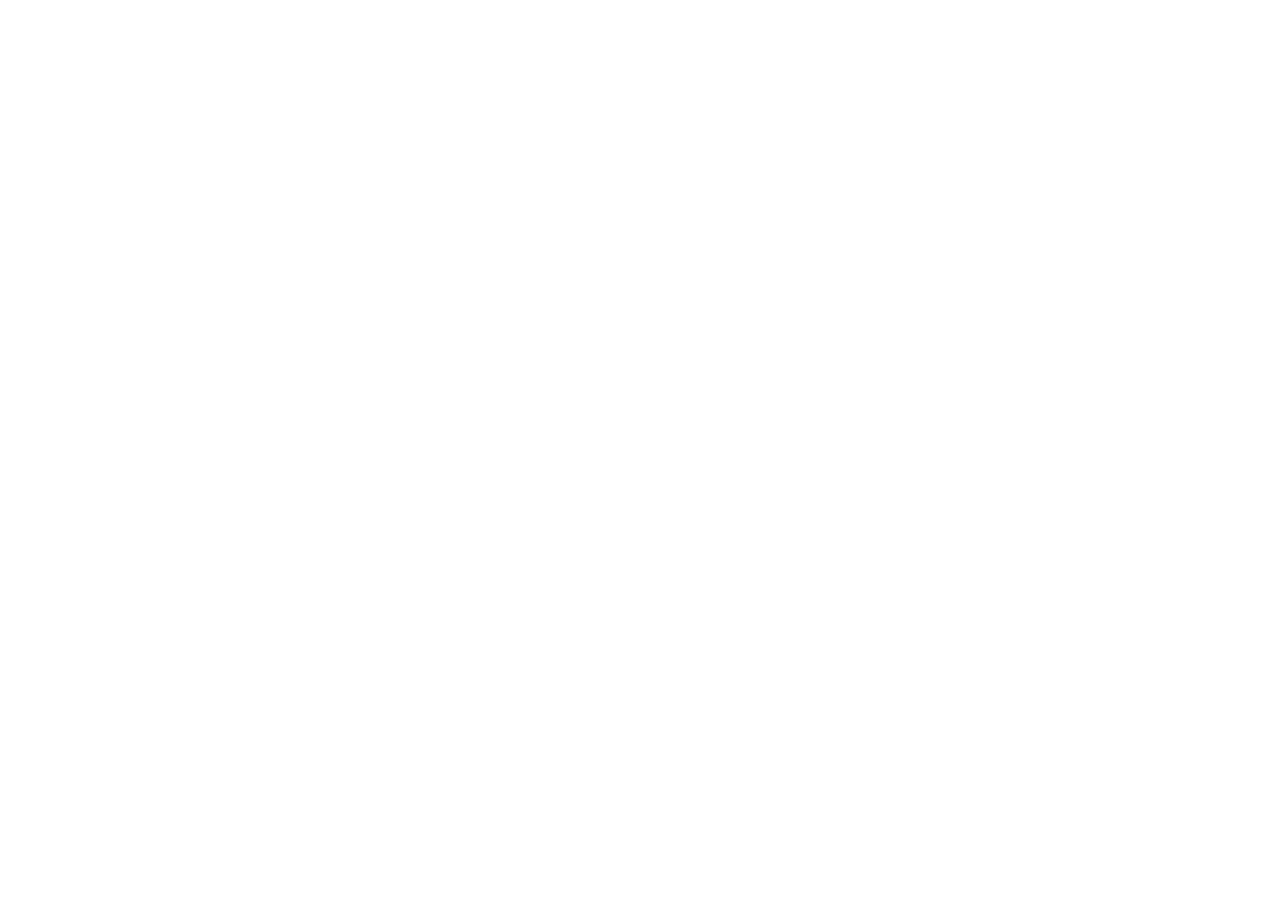
==== aulas.html @ e1991c1c "vs. 1" ====
<!DOCTYPE html>
<html lang="pt-BR">
<head>
    <meta charset="UTF-8">
    <meta name="viewport" content="width=device-width, initial-scale=1.0">
    <title>Document</title>
    <!--Estilos e Bootstrap-->
    <link href="https://cdn.jsdelivr.net/npm/bootstrap@5.3.3/dist/css/bootstrap.min.css" rel="stylesheet" integrity="sha384-QWTKZyjpPEjISv5WaRU9OFeRpok6YctnYmDr5pNlyT2bRjXh0JMhjY6hW+ALEwIH" crossorigin="anonymous">
    <link rel="stylesheet" href="/css/estilo.css">
</head>
<body>

    <!--Scripts bootstrap-->
    <script src="https://cdn.jsdelivr.net/npm/bootstrap@5.3.3/dist/js/bootstrap.bundle.min.js" integrity="sha384-YvpcrYf0tY3lHB60NNkmXc5s9fDVZLESaAA55NDzOxhy9GkcIdslK1eN7N6jIeHz" crossorigin="anonymous"></script>
    <script src="https://cdn.jsdelivr.net/npm/@popperjs/core@2.11.8/dist/umd/popper.min.js" integrity="sha384-I7E8VVD/ismYTF4hNIPjVp/Zjvgyol6VFvRkX/vR+Vc4jQkC+hVqc2pM8ODewa9r" crossorigin="anonymous"></script>
    <script src="https://cdn.jsdelivr.net/npm/bootstrap@5.3.3/dist/js/bootstrap.min.js" integrity="sha384-0pUGZvbkm6XF6gxjEnlmuGrJXVbNuzT9qBBavbLwCsOGabYfZo0T0to5eqruptLy" crossorigin="anonymous"></script>
</body>
</html>
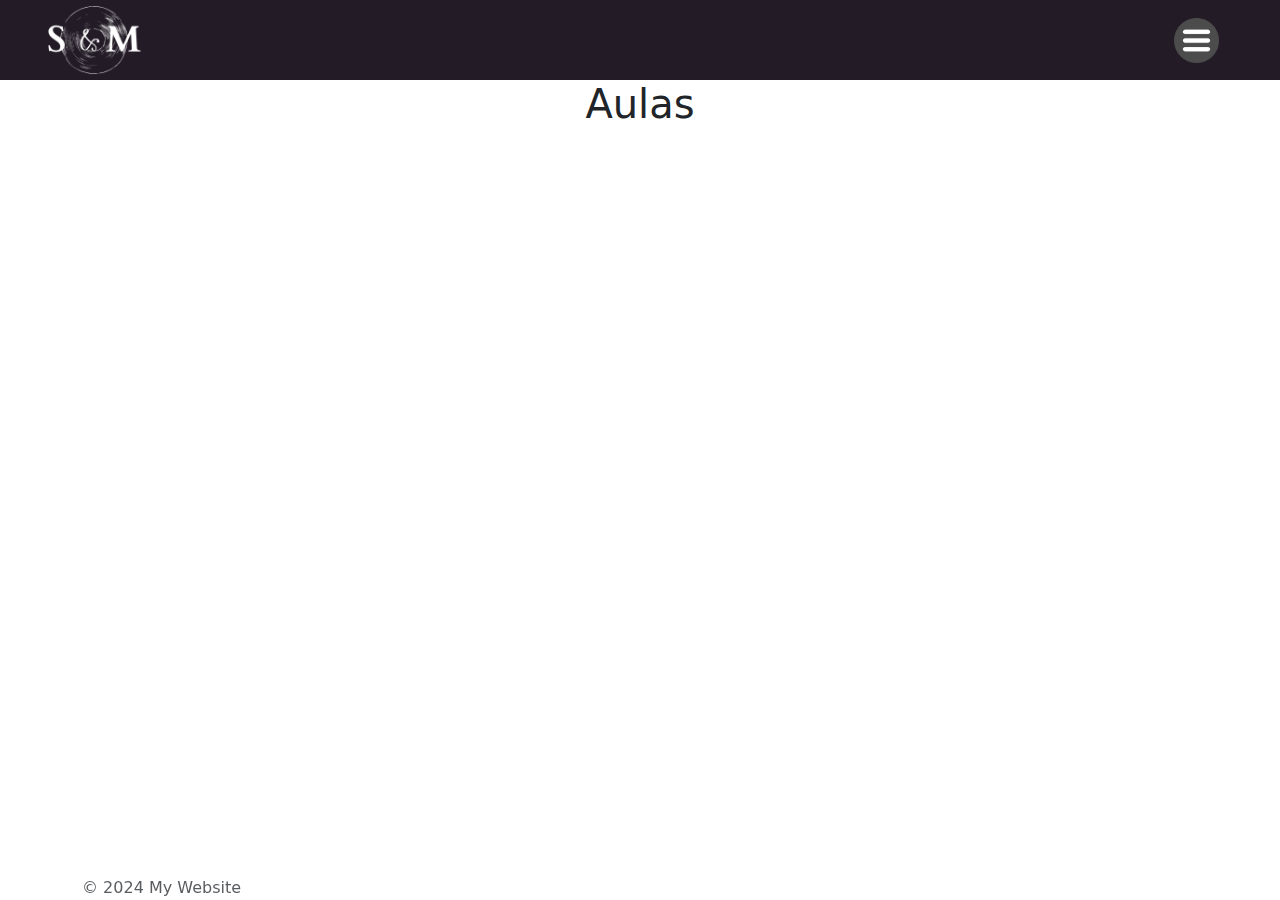
==== commit 2d189ea6: "Implementação do cabeçalho para as outras páginas e correções de direcionamento no js/scripts.js" ====
--- a/aulas.html
+++ b/aulas.html
@@ -1,18 +1,52 @@
 <!DOCTYPE html>
 <html lang="pt-BR">
+
 <head>
     <meta charset="UTF-8">
     <meta name="viewport" content="width=device-width, initial-scale=1.0">
-    <title>Document</title>
+    <title>Som & Melodia</title>
     <!--Estilos e Bootstrap-->
-    <link href="https://cdn.jsdelivr.net/npm/bootstrap@5.3.3/dist/css/bootstrap.min.css" rel="stylesheet" integrity="sha384-QWTKZyjpPEjISv5WaRU9OFeRpok6YctnYmDr5pNlyT2bRjXh0JMhjY6hW+ALEwIH" crossorigin="anonymous">
+    <link href="/bootstrap/css/bootstrap.min.css" rel="stylesheet">
     <link rel="stylesheet" href="/css/estilo.css">
 </head>
+
 <body>
+    <div id="header"></div>
+
+    <div class="container text-center">
+        <h1>Aulas</h1>
+    </div>
+
+    <div id="footer"></div>
+
+    <!--Abre o cabeçalho e o rodapé através do Shared/header.html e Shared/footer.html
+        Para que estes sejam padrões para todas as páginas-->
+    <script>
+        document.addEventListener('DOMContentLoaded', function () {
+            fetch('Shared/header.html')
+                .then(response => response.text())
+                .then(data => {
+                    document.getElementById('header').innerHTML = data;
+                });
+        });
+
+        document.addEventListener('DOMContentLoaded', function () {
+            fetch('Shared/footer.html')
+                .then(response => response.text())
+                .then(data => {
+                    document.getElementById('footer').innerHTML = data;
+                });
+        });
+    </script>
+
+    <script src="/js/scripts.js"></script>
 
     <!--Scripts bootstrap-->
-    <script src="https://cdn.jsdelivr.net/npm/bootstrap@5.3.3/dist/js/bootstrap.bundle.min.js" integrity="sha384-YvpcrYf0tY3lHB60NNkmXc5s9fDVZLESaAA55NDzOxhy9GkcIdslK1eN7N6jIeHz" crossorigin="anonymous"></script>
-    <script src="https://cdn.jsdelivr.net/npm/@popperjs/core@2.11.8/dist/umd/popper.min.js" integrity="sha384-I7E8VVD/ismYTF4hNIPjVp/Zjvgyol6VFvRkX/vR+Vc4jQkC+hVqc2pM8ODewa9r" crossorigin="anonymous"></script>
-    <script src="https://cdn.jsdelivr.net/npm/bootstrap@5.3.3/dist/js/bootstrap.min.js" integrity="sha384-0pUGZvbkm6XF6gxjEnlmuGrJXVbNuzT9qBBavbLwCsOGabYfZo0T0to5eqruptLy" crossorigin="anonymous"></script>
+    <script src="/bootstrap/js/bootstrap.bundle.js"></script>
+    <script src="https://cdn.jsdelivr.net/npm/@popperjs/core@2.11.8/dist/umd/popper.min.js"
+        integrity="sha384-I7E8VVD/ismYTF4hNIPjVp/Zjvgyol6VFvRkX/vR+Vc4jQkC+hVqc2pM8ODewa9r"
+        crossorigin="anonymous"></script>
+    <script src="/bootstrap/js/bootstrap.min.js"></script>
 </body>
+
 </html>--- a/css/estilo.css
+++ b/css/estilo.css
@@ -0,0 +1,85 @@
+* {
+    margin: 0;
+    padding: 0;
+
+}
+
+:root {
+    --colors-white: #FFFFFF;
+    --colors-white-rgba: 255, 255, 255;
+    --colors-gray: #231B26;
+    --colors-light-gray: #2b2b2b;
+    --colors-dark-gray: #0f0d0f;
+}
+
+/* Cabeçalho */
+
+.cabecalho {
+    padding: 0;
+    margin: 0;
+}
+
+.cabecalho #cabecalho-nav {
+    background-color: var(--colors-gray);
+    color: var(--colors-white);
+    padding: 0;
+    margin: 0;
+}
+
+.cabecalho #cabecalho-nav div {
+    margin: 0;
+    padding: 0;
+}
+
+.cabecalho #cabecalho-nav a {
+    color: var(--colors-white);
+}
+
+.cabecalho #cabecalho-nav img {
+    height: 70px;
+}
+
+.cabecalho #cabecalho-navbar-menu-btn img {
+    width: 45px;
+    height: 45px;
+    transition: 0.2s;
+}
+
+.cabecalho #cabecalho-navbar-menu-btn img:hover {
+    width: 50px;
+    height: 50px;
+}
+
+/* Menu Lateral - Offcanva */
+
+.cabecalho #offcanvas {
+    color: var(--colors-white);
+    background-color: var(--colors-dark-gray);
+    transition: cubic-bezier(0.45, 0.45, 0.75, 0.75) 0.35s;
+}
+
+.cabecalho #offcanvas #offcanvas-header {
+    background-color: var(--colors-white);
+    height: 80px;
+}
+
+.cabecalho #offcanvas #offcanvas-header-btn-close {
+    width: 50px;
+    height: 50px;
+}
+
+.cabecalho #offcanvas .offcanvas-body-menu-btn {
+    width: 100%;
+    height: 50px;
+    color: var(--colors-white);
+    font-size: 1.2em;
+    text-shadow: 1px 1px 5px rgba(255,255,255,0.25);
+    border-radius: 0px;
+}
+
+.cabecalho #offcanvas .offcanvas-body-menu-btn:hover {
+    background-color: var(--colors-light-gray);
+    transition: 0.5s;
+    border-top: 1px solid rgba(255,255,255,0.2);
+    border-bottom: 1px solid rgba(255,255,255,0.1);
+}